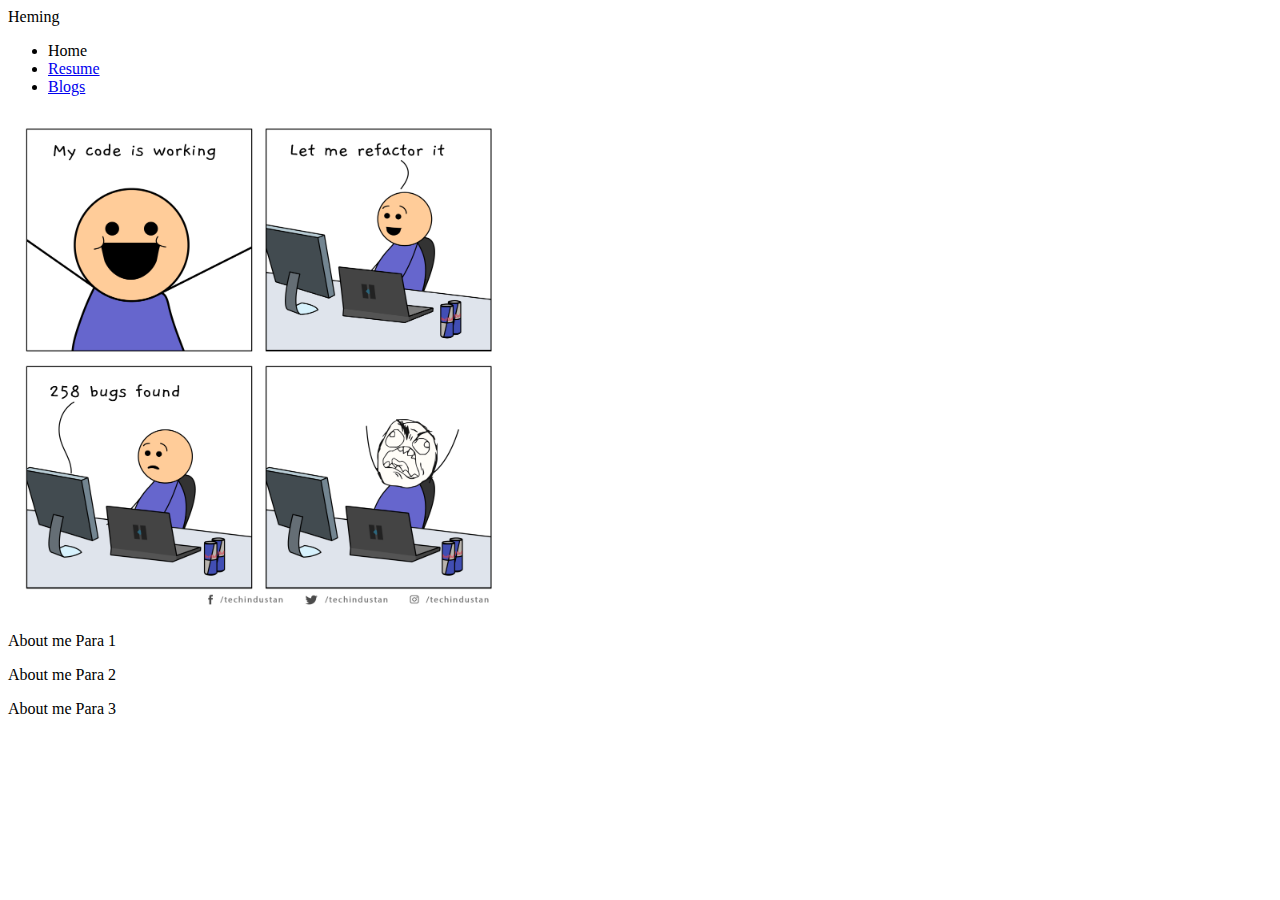
==== index.html @ d31879a7 "version 1 draft files" ====
<!DOCTYPE html>
<html lang="en">
  <head>
    <meta charset="UTF-8" />
    <meta name="viewport" content="width=device-width, initial-scale=1.0" />
    <title>Heming</title>
  </head>
  <body>
    <div id="header">Heming</div>
    <ul id="links">
      <li>Home</li>
      <li><a href="./resume.html">Resume</a></li>
      <li><a href="./blogs.html">Blogs</a></li>
    </ul>
    <img src="./selfie.png" width="500" height="500" alt="insert selfie here" />
    <p>About me Para 1</p>
    <p>About me Para 2</p>
    <p>About me Para 3</p>
  </body>
</html>
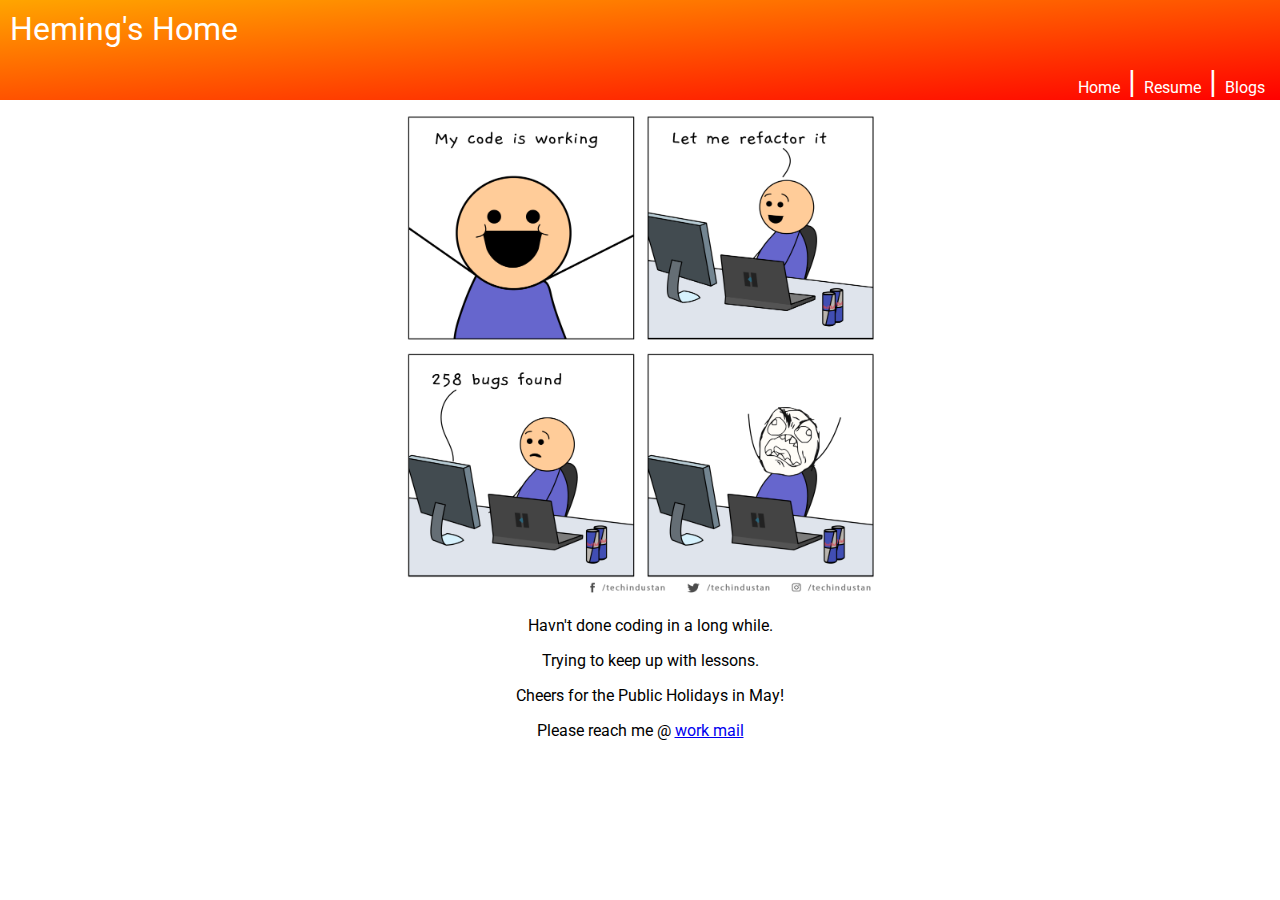
==== commit 842c044b: "Tuesday Assignment" ====
--- a/index.html
+++ b/index.html
@@ -3,18 +3,37 @@
   <head>
     <meta charset="UTF-8" />
     <meta name="viewport" content="width=device-width, initial-scale=1.0" />
+    <link rel="stylesheet" href="./resources/index.css" />
     <title>Heming</title>
   </head>
+
   <body>
-    <div id="header">Heming</div>
-    <ul id="links">
-      <li>Home</li>
-      <li><a href="./resume.html">Resume</a></li>
-      <li><a href="./blogs.html">Blogs</a></li>
-    </ul>
-    <img src="./selfie.png" width="500" height="500" alt="insert selfie here" />
-    <p>About me Para 1</p>
-    <p>About me Para 2</p>
-    <p>About me Para 3</p>
+    <header class="header">
+      <a class="navTitle">Heming's Home</a>
+      <nav>
+        <a href="./index.html">Home</a> | <a href="./resume.html">Resume</a> |
+        <a href="./blogs.html">Blogs</a>
+      </nav>
+    </header>
+
+    <section class="main">
+      <img
+        class="selfie"
+        src="./selfie.png"
+        width="500"
+        height="500"
+        alt="insert selfie here"
+      />
+      <div class="introduction">
+        <p>Havn't done coding in a long while.</p>
+        <p>Trying to keep up with lessons.</p>
+        <p>Cheers for the Public Holidays in May!</p>
+      </div>
+    </section>
+
+    <footer class="footer">
+      Please reach me @
+      <a href="mailto:my.work.gmail@gmail.com?Subject=Hi%20there">work mail</a>
+    </footer>
   </body>
 </html>
--- a/resources/index.css
+++ b/resources/index.css
@@ -0,0 +1,19 @@
+@import "header.css";
+
+.selfie {
+  display: block;
+  margin: 0 auto;
+}
+
+.introduction {
+  font-size: 1rem;
+  margin-left: 20px;
+}
+
+.main {
+  text-align: center;
+}
+
+.footer {
+  text-align: center;
+}
